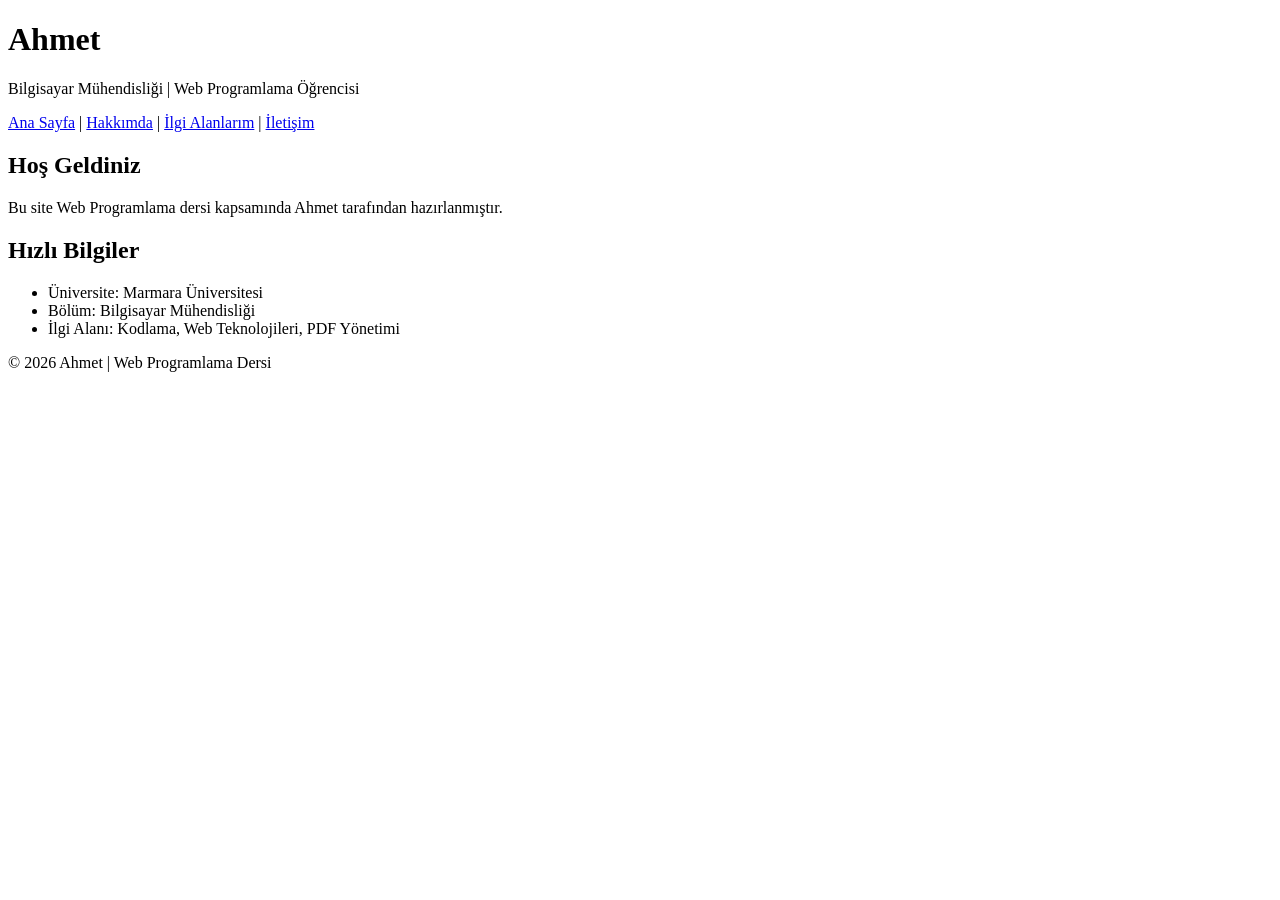
==== index.html @ 94a15921 "Create index.html" ====
<!DOCTYPE html>
<html lang="tr">
<head>
  <meta charset="UTF-8">
  <title>Ana Sayfa</title>
  <link rel="stylesheet" href="styles/style.css">
</head>
<body>
  <header>
    <h1>Ahmet</h1>
    <p>Bilgisayar Mühendisliği | Web Programlama Öğrencisi</p>
  </header>

  <nav>
    <a href="index.html">Ana Sayfa</a> |
    <a href="about.html">Hakkımda</a> |
    <a href="interests.html">İlgi Alanlarım</a> |
    <a href="contact.html">İletişim</a>
  </nav>

  <main>
    <h2>Hoş Geldiniz</h2>
    <p>Bu site Web Programlama dersi kapsamında Ahmet tarafından hazırlanmıştır.</p>

    <h2 id="hedef">Hızlı Bilgiler</h2>
    <ul>
      <li>Üniversite: Marmara Üniversitesi</li>
      <li>Bölüm: Bilgisayar Mühendisliği</li>
      <li>İlgi Alanı: Kodlama, Web Teknolojileri, PDF Yönetimi</li>
    </ul>
  </main>

  <footer>
    <p>&copy; 2026 Ahmet | Web Programlama Dersi</p>
  </footer>
</body>
</html>
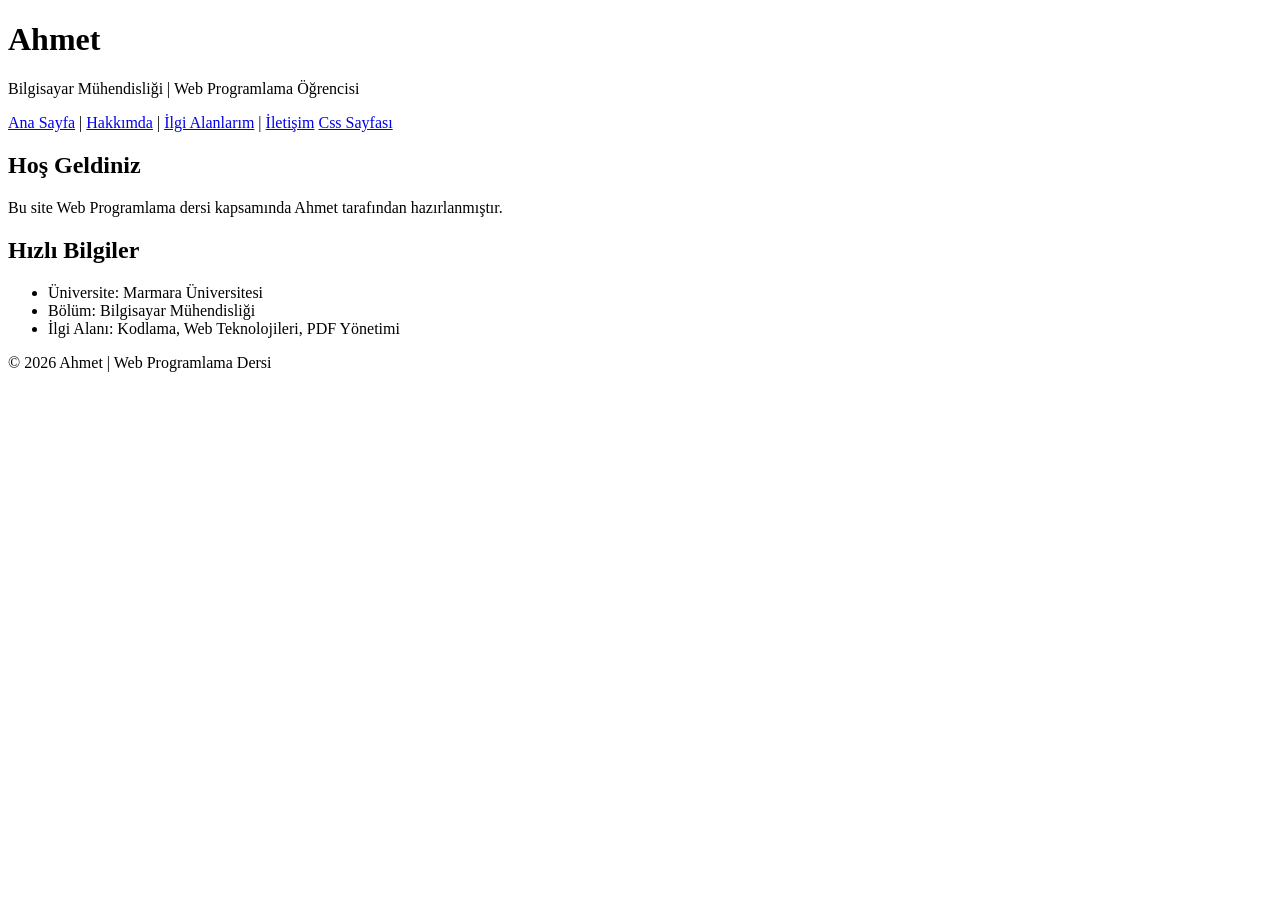
==== commit 2c7ed63d: "Update index.html" ====
--- a/index.html
+++ b/index.html
@@ -16,6 +16,7 @@
     <a href="about.html">Hakkımda</a> |
     <a href="interests.html">İlgi Alanlarım</a> |
     <a href="contact.html">İletişim</a>
+    <a href="css.html">Css Sayfası</a>
   </nav>
 
   <main>
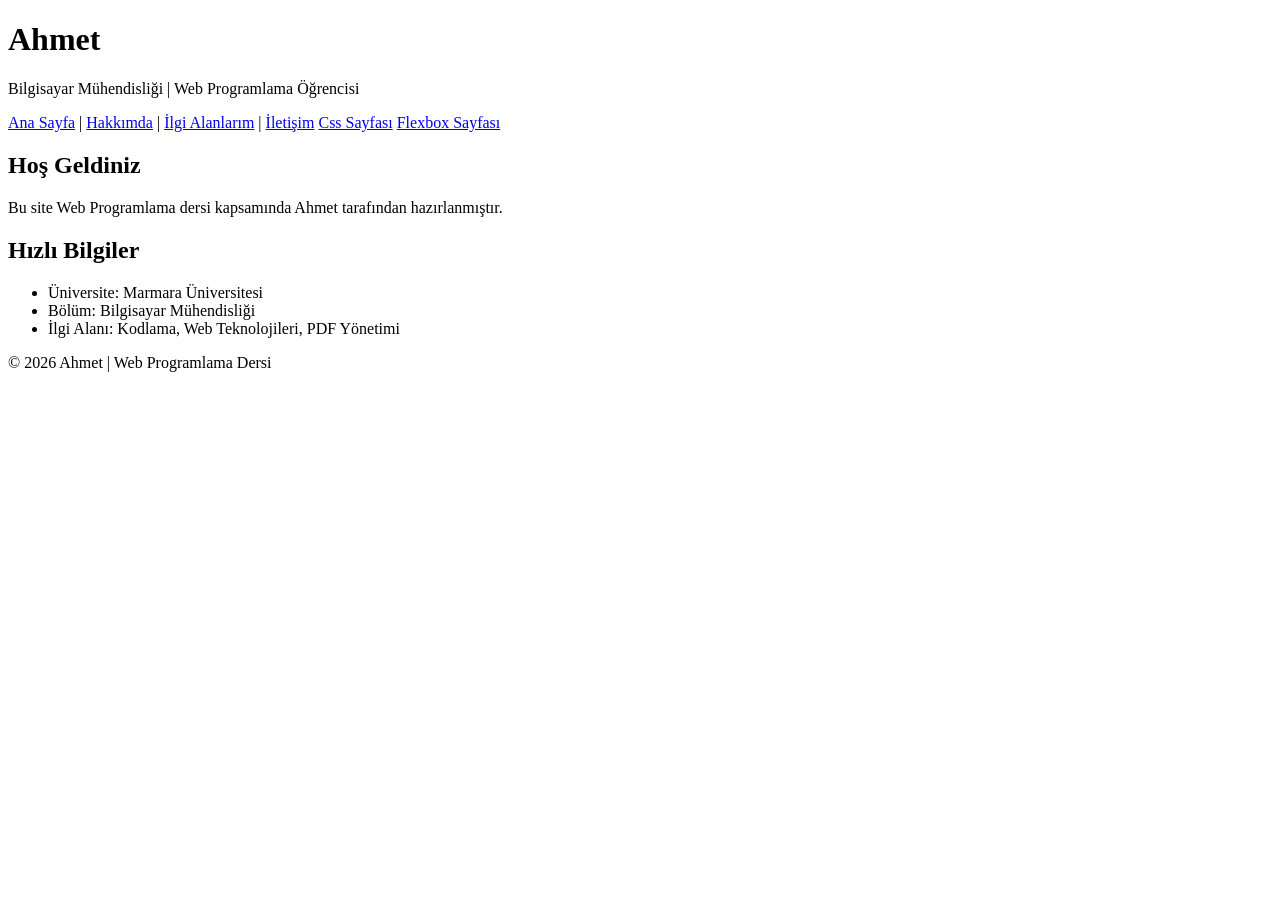
==== commit e8b39be6: "Update index.html" ====
--- a/index.html
+++ b/index.html
@@ -17,6 +17,7 @@
     <a href="interests.html">İlgi Alanlarım</a> |
     <a href="contact.html">İletişim</a>
     <a href="css.html">Css Sayfası</a>
+    <a href="flexbox.html">Flexbox Sayfası</a>
   </nav>
 
   <main>
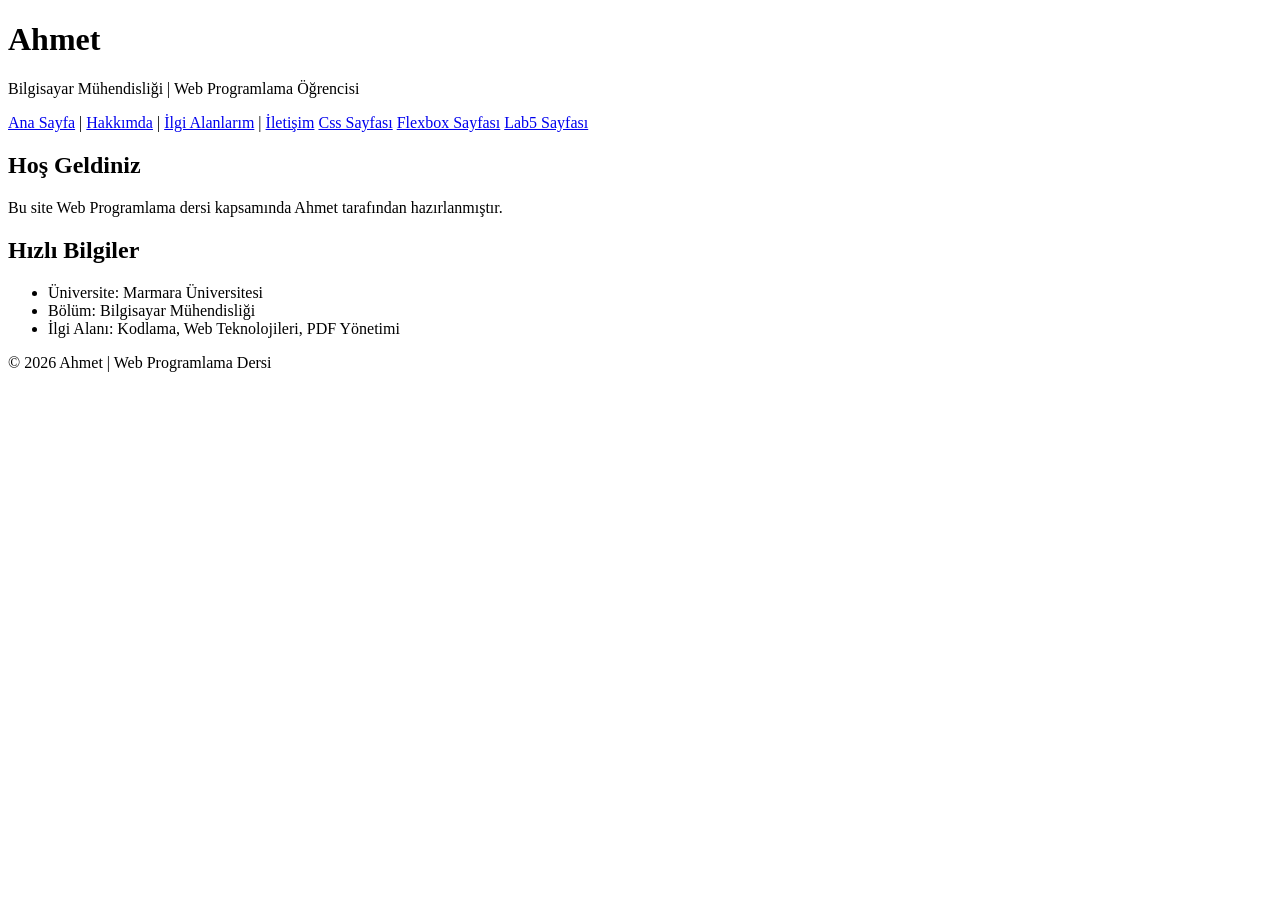
==== commit 716b3e27: "Update index.html" ====
--- a/index.html
+++ b/index.html
@@ -18,6 +18,7 @@
     <a href="contact.html">İletişim</a>
     <a href="css.html">Css Sayfası</a>
     <a href="flexbox.html">Flexbox Sayfası</a>
+    <a href="lab5.html">Lab5 Sayfası</a>
   </nav>
 
   <main>
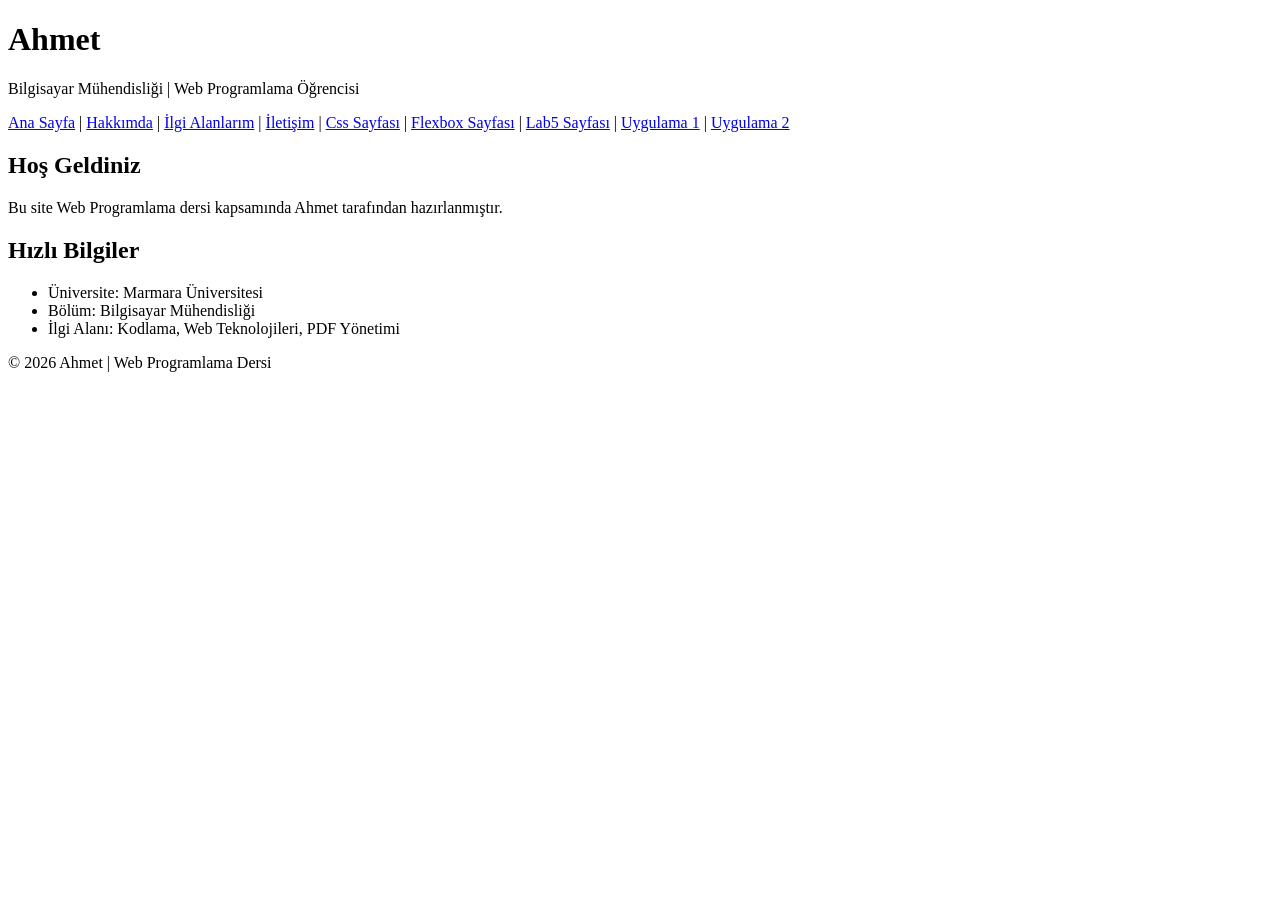
==== commit 7c0fd29d: "Update index.html" ====
--- a/index.html
+++ b/index.html
@@ -15,10 +15,12 @@
     <a href="index.html">Ana Sayfa</a> |
     <a href="about.html">Hakkımda</a> |
     <a href="interests.html">İlgi Alanlarım</a> |
-    <a href="contact.html">İletişim</a>
-    <a href="css.html">Css Sayfası</a>
-    <a href="flexbox.html">Flexbox Sayfası</a>
-    <a href="lab5.html">Lab5 Sayfası</a>
+    <a href="contact.html">İletişim</a> |
+    <a href="css.html">Css Sayfası</a> |
+    <a href="flexbox.html">Flexbox Sayfası</a> |
+    <a href="lab5.html">Lab5 Sayfası</a> |
+    <a href="jsuygulama1.html">Uygulama 1</a> |
+    <a href="jsuygulama2.html">Uygulama 2</a>
   </nav>
 
   <main>
